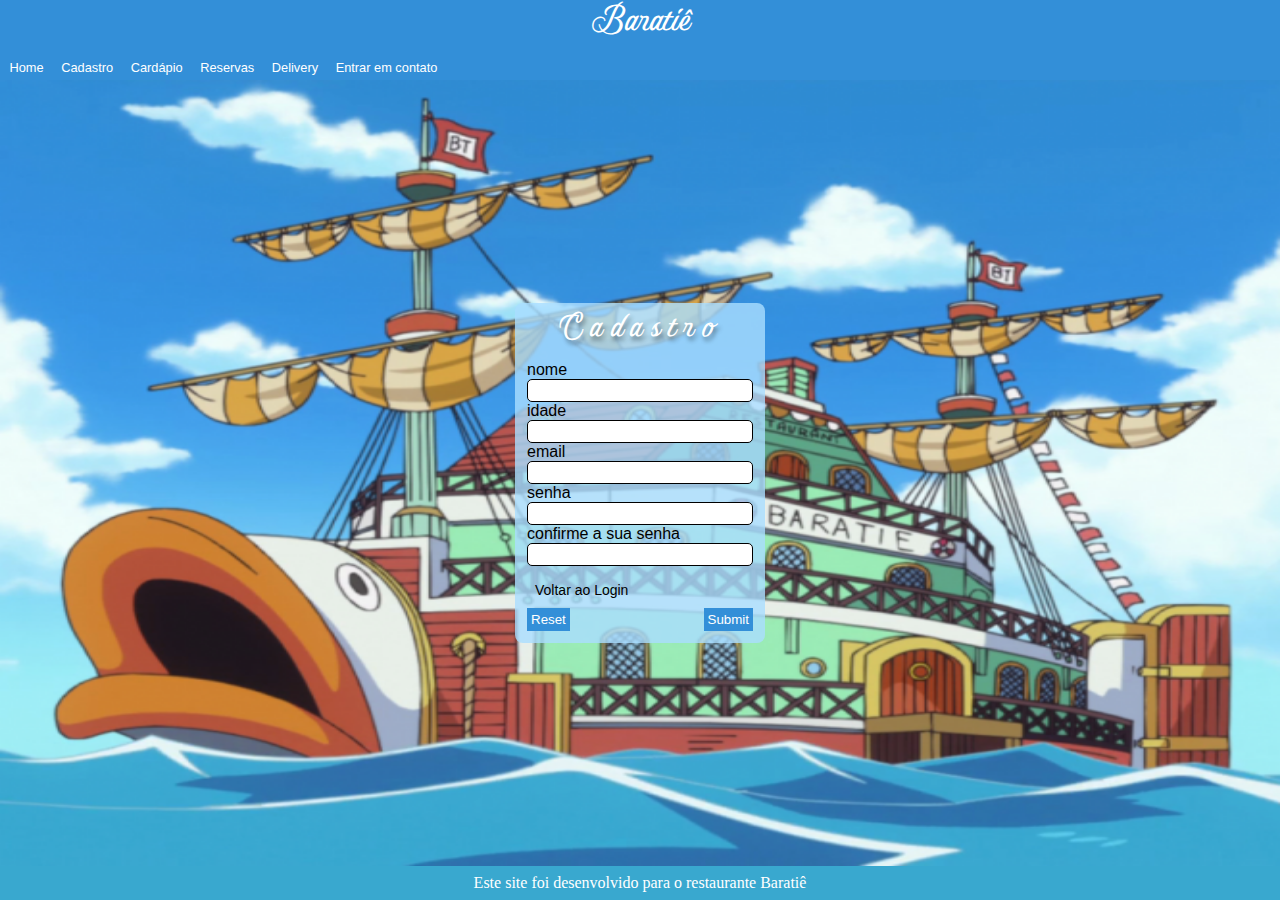
==== cadastro.html @ 7622b55b "up02" ====
<!DOCTYPE html>
<html lang="PT-BR">
<head>
    <meta charset="UTF-8">
    <meta name="viewport" content="width=device-width, initial-scale=1.0">
    <title>Cadastro de Clientes</title>
    <link rel="stylesheet" href="css/index.css">
</head>
<body>
    <header>
        <h2>Baratiê</h2>
        <br>
        <nav>
          <a href="index.html">Home</a>
          <a href="cadastro.html">Cadastro</a>
          <a href="cardapio.html">Cardápio</a>
          <a href="reservas.html">Reservas</a>
          <a href="delivery.html">Delivery</a>
          <a href="contatos.html">Entrar em contato</a>
        </nav>
      </header>
      <main>
        <form action="" autocomplete="off">
            <h2>Cadastro</h2>
            <br>
            <p>
              <label for="nome">nome</label>
              <br>
              <input type="text" name="nome" id="nome" required>
            </p>
            <p>
              <label for="idade">idade</label>
              <br>
              <input type="number" name="idade" id="idade" required>
            </p>
            <p>
              <label for="email">email</label>
              <br>
              <input type="email" name="email" id="email" required>
            </p>
            <p>
              <label for="senha">senha</label>
              <br>
              <input type="password" name="senha" id="senha" required>
            </p>
            <p>
              <label for="csenha">confirme a sua senha</label>
               <br>
               <input type="password" name="csenha" id="csenha" required>
            </p>
            <p class="link">
                <a href="index.html">Voltar ao Login</a>
            </p>
            <p class="botoes">
              <input type="reset" id="btn-reset">
              <input type="submit" id="btn">
            </p>

      </main>
      <footer>
        <p>
          Este site foi desenvolvido para o restaurante Baratiê 
         </p>
      </footer>
            
</body>
</html>
---- css/index.css ----
@font-face {
    font-family:"Gold";
    src: url('../fonts/Gold\ Lines\ Trial.otf') format('truetype');
}
@font-face {
    font-family:"Roger";
    src: url('../fonts/Gold\ Lines\ Serif\ Trial.otf') format('truetype');
}
* {
    margin:0;
    padding:0;
    box-sizing:border-box;
}
body {
    color:white;
    height:100vh;
    display:flex;
    flex-direction:column;
}
header {
    background-color:#338FD8;
    font-family:'Gold';
    height:80px;
    text-align:center;
    padding-top:8px;
}
header h2 {
    font-size:1.6rem;
}
nav {
    background-color:#338FD8;
    font-family:Arial, Helvetica, sans-serif;
    font-size:.8rem;
    text-align:start;
    margin-bottom:10px;
    padding:2.5px;
    padding-bottom:3px;
}
a { 
    text-decoration:none;
    color:#ffffff;
    margin:5px;
    padding:2px;
    transition:.4s;
}
a:hover {
    text-decoration: underline;
    background-color:#2F70AB;
    border-radius:2.6px;
    color:white;
}
main {
    background-image:url("../images/baratie_imagemqualidade.png");
    background-repeat:no-repeat;
    background-size:100% 100%;
    height:100%;
    display: flex;
    align-items: center;
    justify-content: center;
    flex-direction:column;
}
form { 
    background-color: rgba(169, 221, 255, 0.808);
    color: black;
    width:250px;
    margin:8px;
    padding: 12px;
    border-radius: 8px;
}
form h2 {
    color:white;
    letter-spacing:.2cm;
    text-shadow:2px 4px 4px rgba(0, 0, 0, 0.418);
    text-align:center;
    font-family: Arial, Helvetica, sans-serif;
}
label, input {
    font-family: Arial, Helvetica, sans-serif;
}
#nome, #idade, #email, #senha, #csenha {
    width:100%;
    outline: none;
    border-radius: 5px;
    padding:3px;
    border: 1px solid black; 
}
.link {
    margin-top:16px;
    font-family: Arial, Helvetica, sans-serif;
    font-size:14px;
}
.link a {
    padding:3px;
    color:black;
}
.link a:hover {
    background-color: #2F70AB;
    color:white;
}
.botoes {
    margin-top:10px;
    display:flex;
    justify-content:space-between;
}
#btn {
    background-color: #338FD8;
    color: #ffffff;
    padding: 4px;
    border: none;
}
#btn-reset {
    background-color: #338FD8;
    color: #ffffff;
    padding: 4px;
    border: none;
}
form h2 {
    font-family:'Gold';
}
footer {
    background-color:#39A8CF;
    padding:8px;
    text-align: center;
}
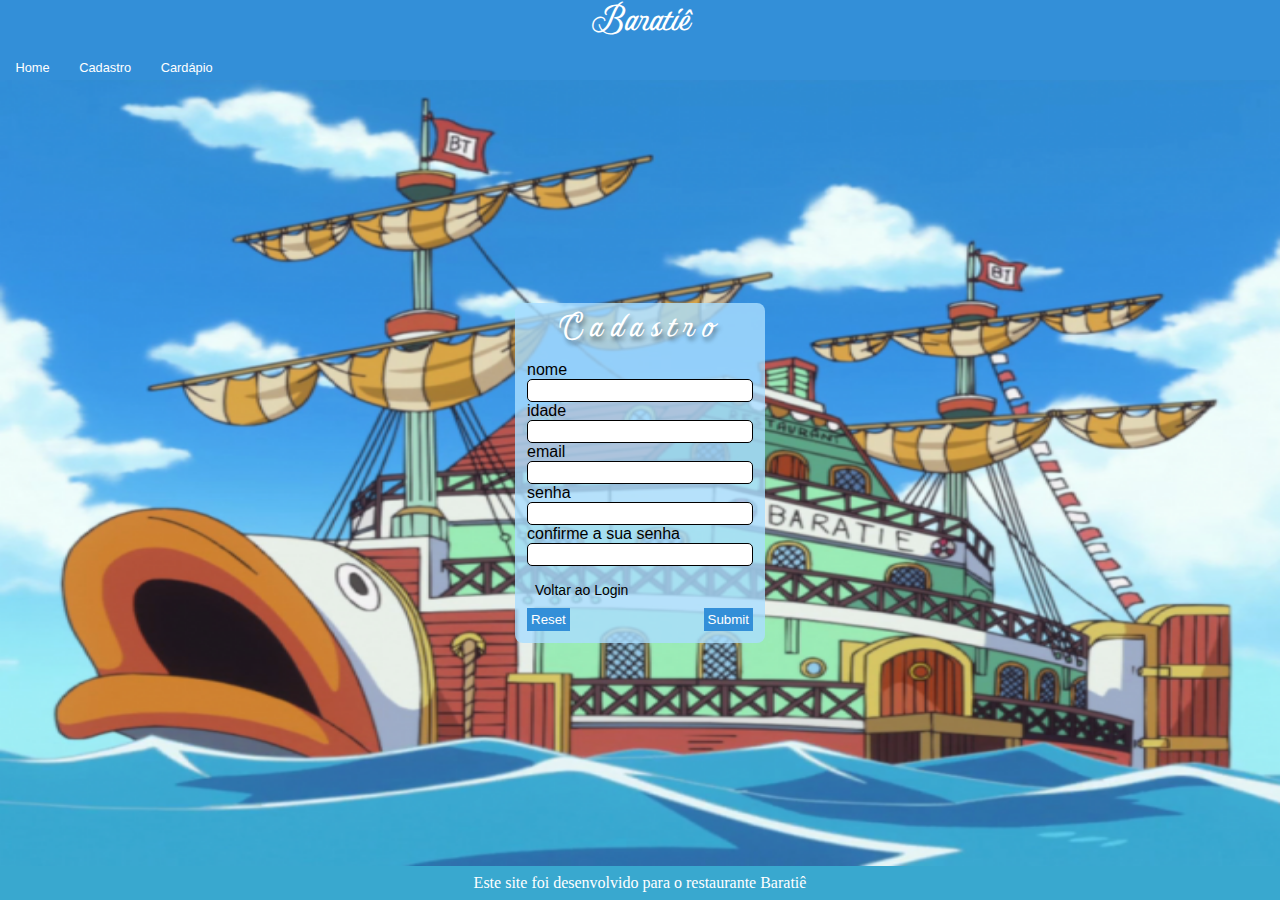
==== commit 70671f84: "up03" ====
--- a/cadastro.html
+++ b/cadastro.html
@@ -14,9 +14,6 @@
           <a href="index.html">Home</a>
           <a href="cadastro.html">Cadastro</a>
           <a href="cardapio.html">Cardápio</a>
-          <a href="reservas.html">Reservas</a>
-          <a href="delivery.html">Delivery</a>
-          <a href="contatos.html">Entrar em contato</a>
         </nav>
       </header>
       <main>
@@ -55,7 +52,6 @@
               <input type="reset" id="btn-reset">
               <input type="submit" id="btn">
             </p>
-
       </main>
       <footer>
         <p>
--- a/css/index.css
+++ b/css/index.css
@@ -40,14 +40,14 @@
     text-decoration:none;
     color:#ffffff;
     margin:5px;
-    padding:2px;
+    padding:8px;
     transition:.4s;
 }
 a:hover {
-    text-decoration: underline;
-    background-color:#2F70AB;
-    border-radius:2.6px;
-    color:white;
+        text-decoration: underline;
+        background-color:#0059ff;
+        border-radius:4px;
+        color:white;
 }
 main {
     background-image:url("../images/baratie_imagemqualidade.png");
